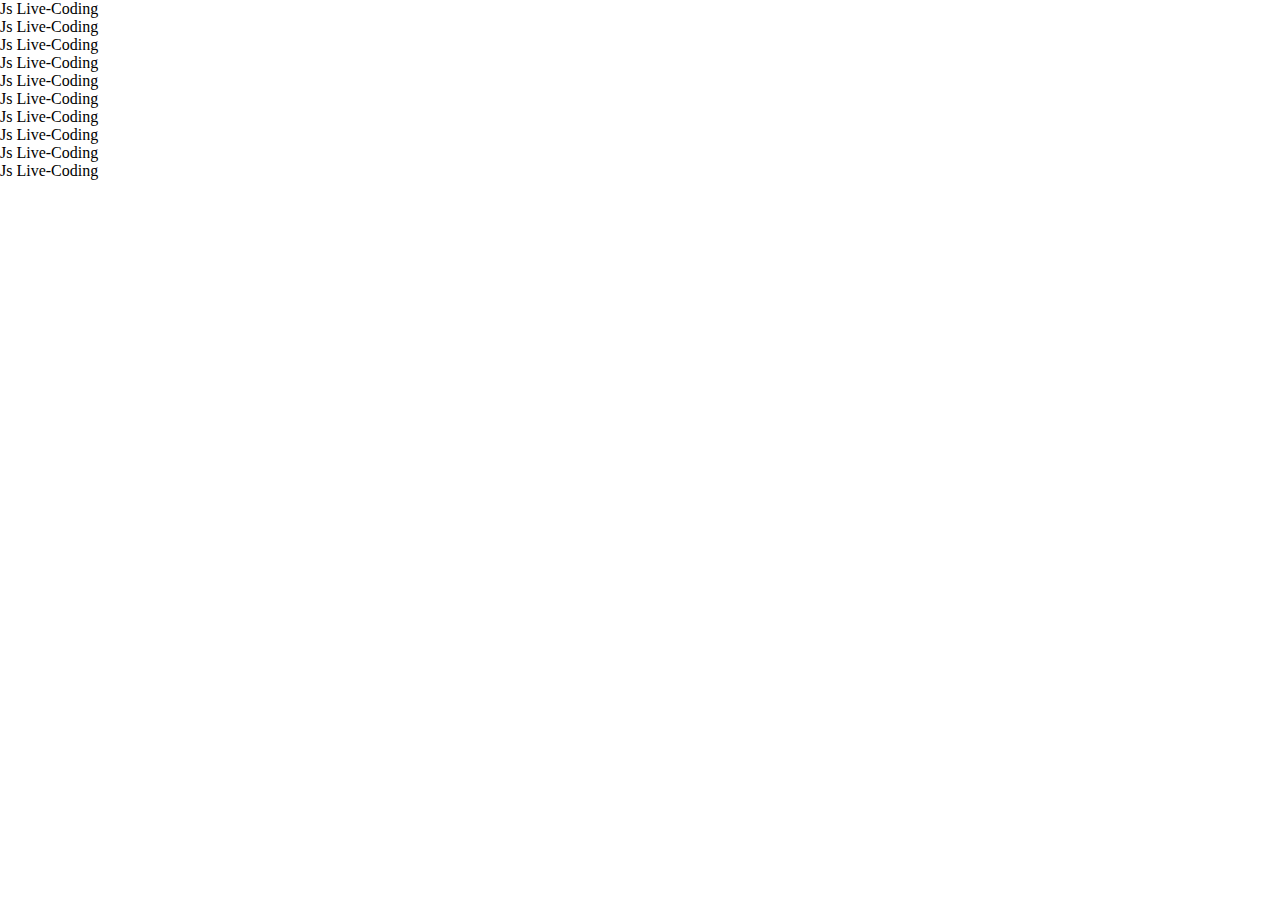
==== JS snack plus/index.html @ b85ac454 "JS live coding" ====
<!DOCTYPE html>
<html lang="ita">
<head>
    <meta charset="UTF-8">
    <meta http-equiv="X-UA-Compatible" content="IE=edge">
    <meta name="viewport" content="width=device-width, initial-scale=1.0">
    <title>Live Coding Snack</title>
    <link rel="stylesheet" href="style.css">
</head>
<body>
    <div>
        <ul id="miaLista">

        </ul>
    </div>
    <script src="script.js"></script>
</body>
</html>
---- JS snack plus/style.css ----
*{
    margin: 0;
    padding: 0;
    box-sizing: border-box;
}

.barrato{
    text-decoration: line-through;
}
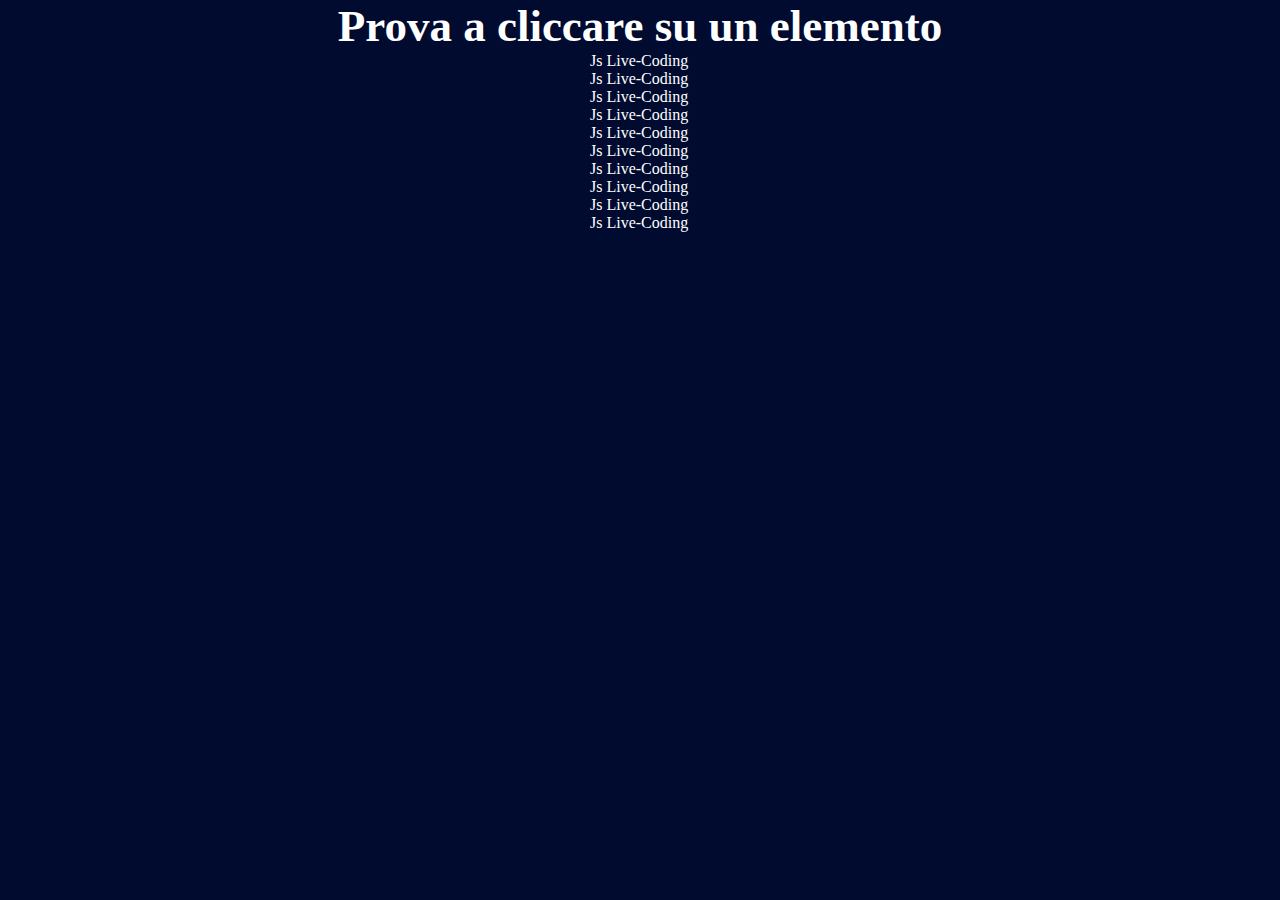
==== commit 802e3f7d: "Better look" ====
--- a/JS snack plus/index.html
+++ b/JS snack plus/index.html
@@ -8,6 +8,9 @@
     <link rel="stylesheet" href="style.css">
 </head>
 <body>
+    <h1>
+        Prova a cliccare su un elemento
+    </h1>
     <div>
         <ul id="miaLista">
 
--- a/JS snack plus/style.css
+++ b/JS snack plus/style.css
@@ -3,7 +3,22 @@
     padding: 0;
     box-sizing: border-box;
 }
-
+body{background-color: #000b2f;}
+h1{
+    font-size: 45px;
+    color: white;
+    text-align: center;
+}
+ul{
+    margin: 0 auto;
+    width: 100px;
+    list-style-type: none;
+}
+li{
+    cursor: pointer;
+    color: white;
+}
 .barrato{
     text-decoration: line-through;
+    color: red;
 }